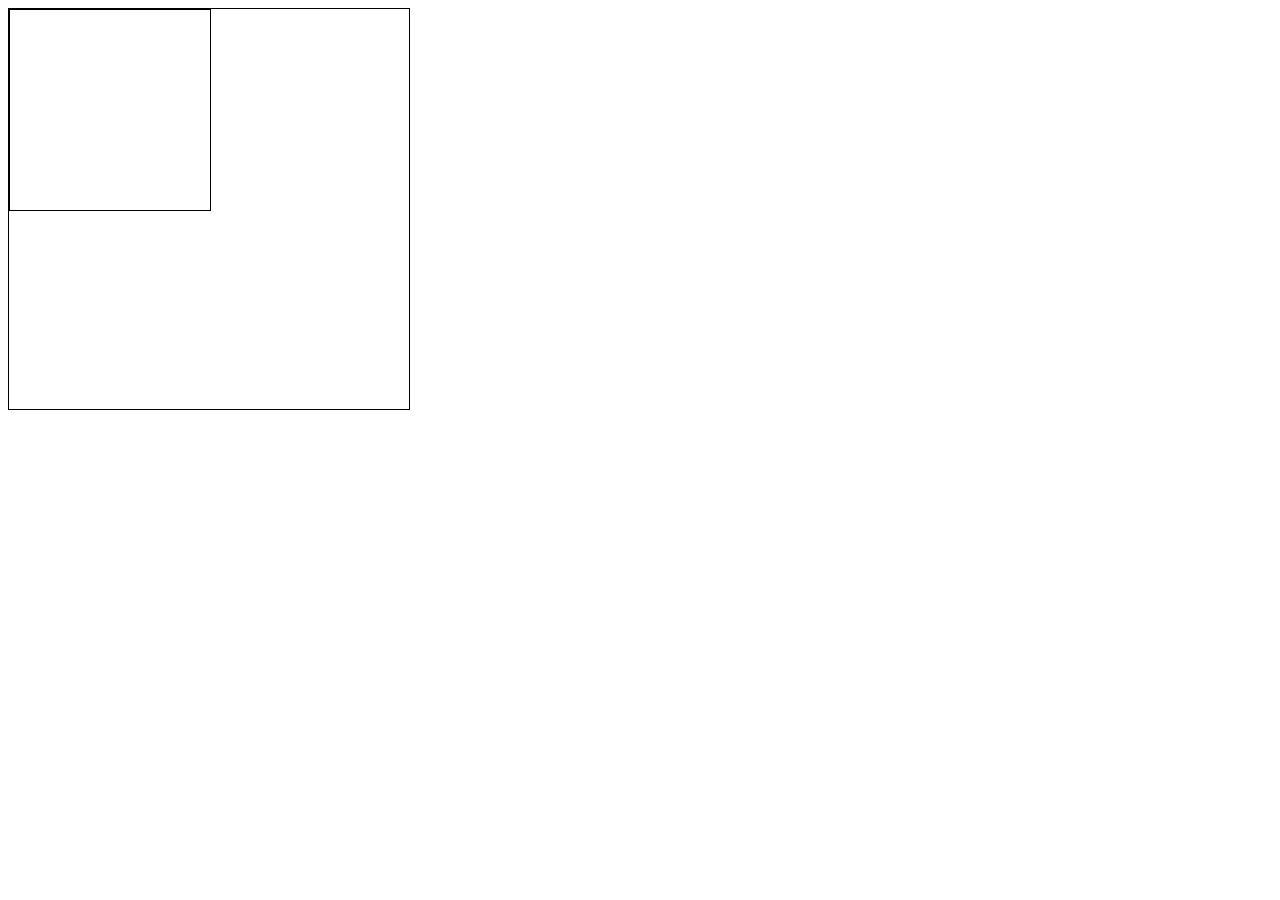
==== src/index.html @ 0bab12d0 "first commit" ====
<!DOCTYPE html>
<html lang="en">
<head>

    <meta charset="UTF-8">
    <meta http-equiv="Content-Security-Policy" content="default-src 'self'; script-src 'self'; object-src 'none'">

    <title>JS Learning</title>

    <link rel="stylesheet" href="css/style.css">
    <link rel="stylesheet" href="css/test-style-classes.css">
    <link rel="stylesheet" href="css/divsStyles.css">
    <link rel="stylesheet" href="css/divs-borders.css">

    <!--<script src="js/CustomElement.js" defer></script>-->
    <script src="js/events-practice.js" defer></script>
    <script src="js/events-div-handlers.js" defer></script>

</head>
<body>

    <!--<custom-element text-color="red"></custom-element>-->

    <!--<a href="https://domain.com?atr1=name&atr2=47"> Статья 1</a>
    <a href="topic2.html"> Статья 2</a>
    <a href="topic3.html"> Статья 3</a>
    <img src="../img/picture1.jpg" alt="Picture 1"/>

    <div data-div="one-div">
        <p>
            This is a<span data-type="inner-span-1"> Span that you looking for</span>
        </p>
        <p> Some broiler plate text 1 </p>
        <p> This is a<span data-type="inner-span-2"> Span with some broiler plate text 2</span></p>
    </div>

    <h1 data-id="data-h1-id">Добр Бобр</h1>

    <button id="redirect-button" >Redirect</button>-->

    <div id="blueRect">
        <div id="redRect"></div>
    </div>

</body>
</html>
---- src/css/style.css ----
a, img, p, h1 {
    display: block;
    margin-bottom: 10px;
}

img {
    width: 300px;
    height: auto;
}
---- src/css/test-style-classes.css ----
.header-color {color:navy;}
.header-font {font-family: Verdana, sans-serif;}
.header-size {font-size: 22px;}
---- src/css/divsStyles.css ----
#blueRect{
    width: 400px;
    height: 400px;
    border: 1px solid black;
}
#redRect{
    width: 200px;
    height: 200px;
    border: 1px solid black;
}
---- src/css/divs-borders.css ----
/*#redRect.borderRed{
    border: 2px solid darkred;
    box-shadow: 0 0 5px 1px rgba(255, 80, 80, 0.5)
}
#blueRect.borderBlue{
    border: 2px solid blue;
    box-shadow: 0 0 5px 1px rgba(65, 105, 225, 1)
}*/

.dynamic-color-border{
    border: 3px solid var(--border-color);
    box-shadow: 0 0 5px 3px var(--glow-color)
}
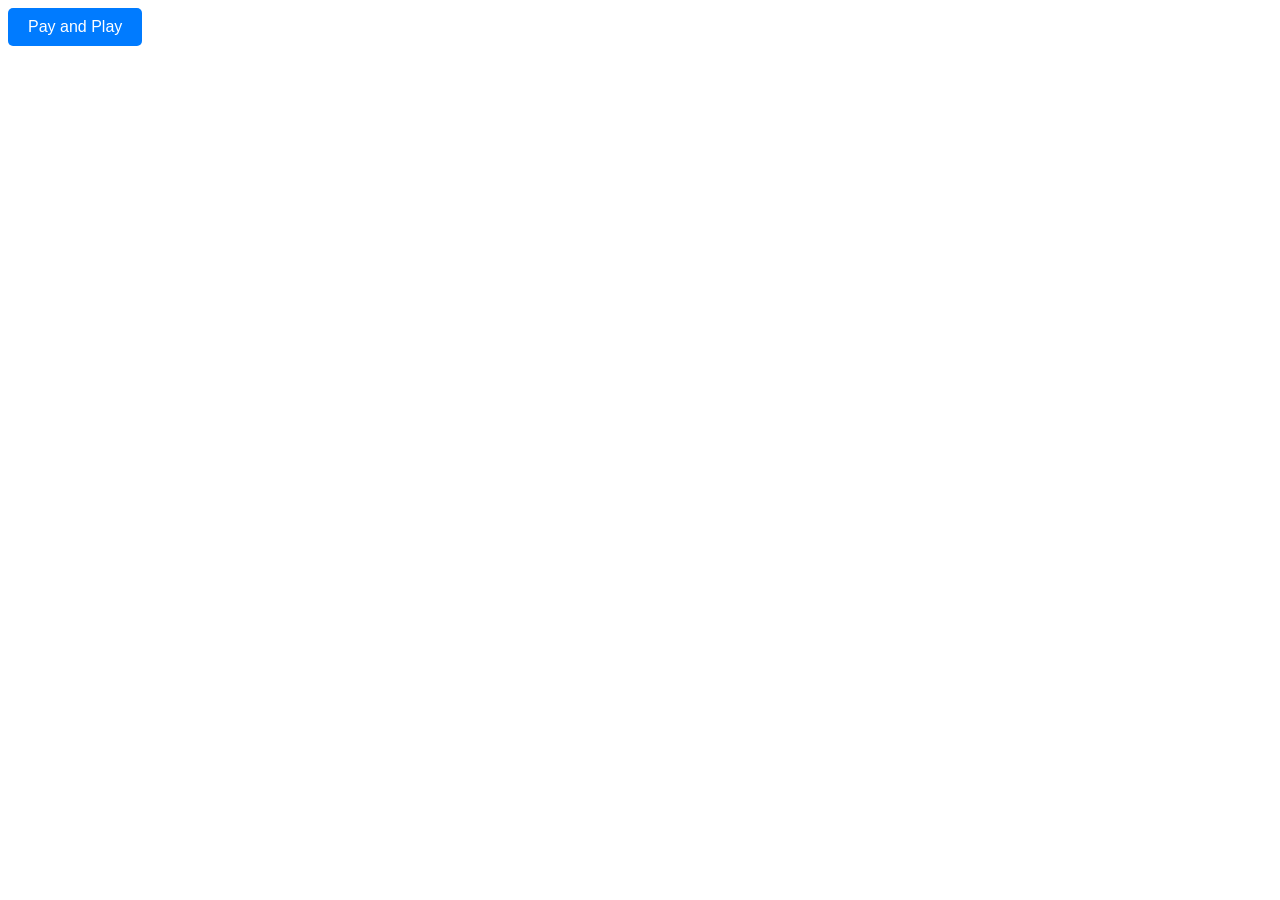
==== commit ffb40621: "second commit" ====
--- a/src/index.html
+++ b/src/index.html
@@ -11,10 +11,13 @@
     <link rel="stylesheet" href="css/test-style-classes.css">
     <link rel="stylesheet" href="css/divsStyles.css">
     <link rel="stylesheet" href="css/divs-borders.css">
+    <link rel="stylesheet" href="css/button-style.css">
 
     <!--<script src="js/CustomElement.js" defer></script>-->
-    <script src="js/events-practice.js" defer></script>
-    <script src="js/events-div-handlers.js" defer></script>
+    <!--<script src="js/events-practice.js" defer></script>-->
+    <!--<script src="js/events-div-handlers.js" defer></script>-->
+    <script src="js/Account.js" defer></script>
+    <script src="js/custom-event.js" defer></script>
 
 </head>
 <body>
@@ -36,11 +39,13 @@
 
     <h1 data-id="data-h1-id">Добр Бобр</h1>
 
-    <button id="redirect-button" >Redirect</button>-->
+    <button id="redirect-button" >Redirect</button>
 
     <div id="blueRect">
         <div id="redRect"></div>
-    </div>
+    </div>-->
+
+    <a data-id="button-id" target="_self" href="pay-result.html" class="my-btn">Pay and Play</a>
 
 </body>
 </html>
--- a/src/css/button-style.css
+++ b/src/css/button-style.css
@@ -0,0 +1,11 @@
+.my-btn {
+    display: inline-block;
+    padding: 10px 20px;
+    background-color: #007bff; /* Синий цвет */
+    color: white;              /* Белый текст */
+    text-decoration: none;     /* Убрать подчеркивание, если это ссылка */
+    border-radius: 5px;        /* Скругление углов */
+    border: none;
+    cursor: pointer;
+    font-family: sans-serif;
+}
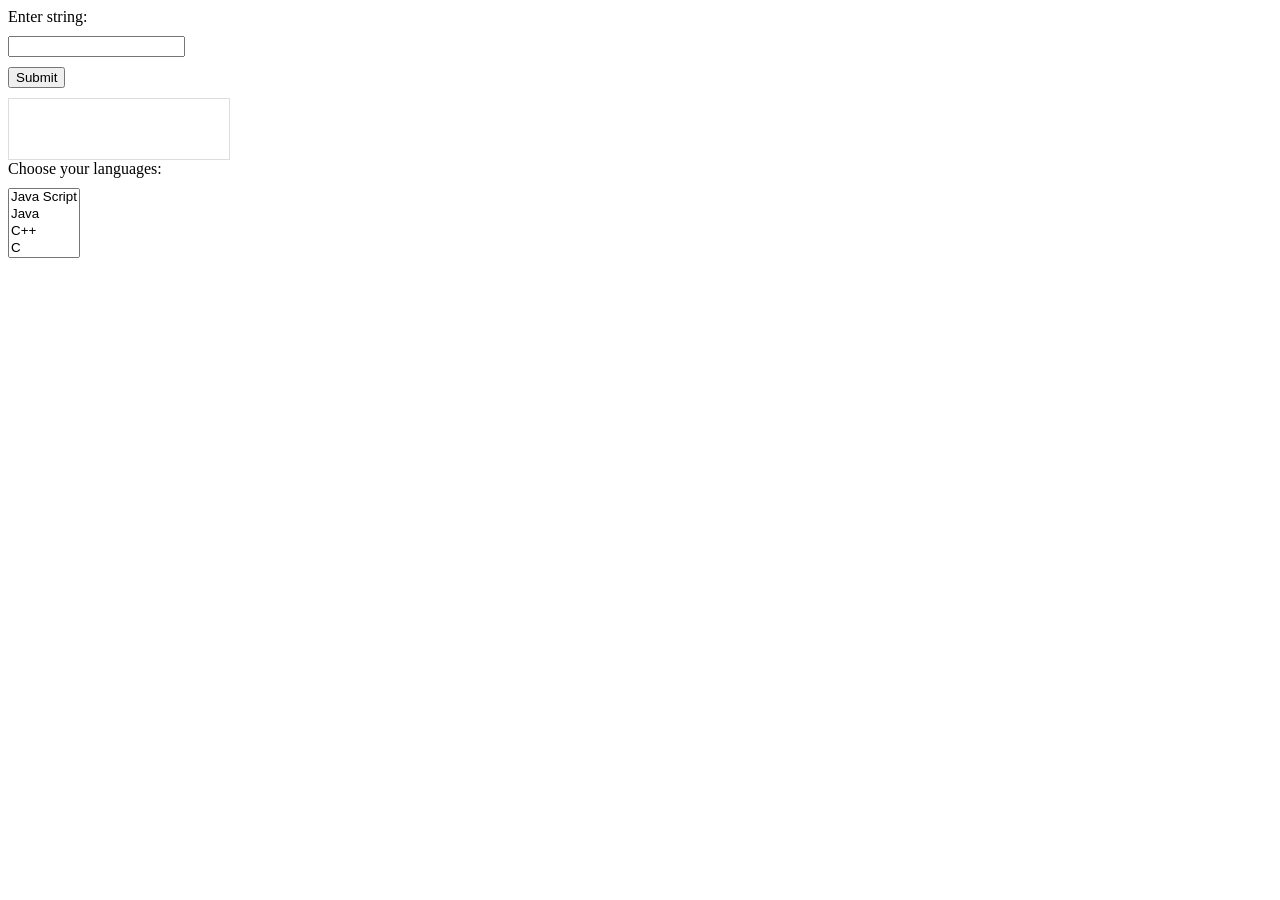
==== commit 5d8df032: "forms and events" ====
--- a/src/index.html
+++ b/src/index.html
@@ -12,12 +12,15 @@
     <link rel="stylesheet" href="css/divsStyles.css">
     <link rel="stylesheet" href="css/divs-borders.css">
     <link rel="stylesheet" href="css/button-style.css">
+    <link rel="stylesheet" href="css/text-block-class.css">
 
     <!--<script src="js/CustomElement.js" defer></script>-->
     <!--<script src="js/events-practice.js" defer></script>-->
     <!--<script src="js/events-div-handlers.js" defer></script>-->
-    <script src="js/Account.js" defer></script>
-    <script src="js/custom-event.js" defer></script>
+    <!--<script src="js/Account.js" defer></script>
+    <script src="js/custom-event.js" defer></script>-->
+
+    <script src="js/forms.js" defer></script>
 
 </head>
 <body>
@@ -43,9 +46,32 @@
 
     <div id="blueRect">
         <div id="redRect"></div>
-    </div>-->
+    </div>
 
-    <a data-id="button-id" target="_self" href="pay-result.html" class="my-btn">Pay and Play</a>
+    <a data-id="button-id" target="_self" href="pay-result.html" class="my-btn">Pay and Play</a>-->
+
+    <form name="textInput">
+        <label for="add-str">Enter string:</label>
+
+        <input id="add-str" type="text" name="add-str"/>
+
+        <input type="submit"  name="button"/>
+    </form>
+
+    <div id="text-block"></div>
+
+    <form name= "select">
+        <label for="lang-select">Choose your languages:</label>
+
+        <select id="lang-select" name="languages"  multiple>
+            <option value="JS">Java Script</option>
+            <option value="Java">Java</option>
+            <option value="C++">C++</option>
+            <option value="C">C</option>
+            <option value="C#">C#</option>
+        </select>
+    </form>
+    <div id="select-block"></div>
 
 </body>
 </html>
--- a/src/css/style.css
+++ b/src/css/style.css
@@ -1,4 +1,4 @@
-a, img, p, h1 {
+a, img, p, h1, input, label{
     display: block;
     margin-bottom: 10px;
 }
--- a/src/css/text-block-class.css
+++ b/src/css/text-block-class.css
@@ -0,0 +1,8 @@
+#text-block {
+    display: block;
+    width: 200px;
+    min-height: 40px;
+    padding: 10px;
+    border: 1px solid #ddd;
+    word-break: break-word;
+}
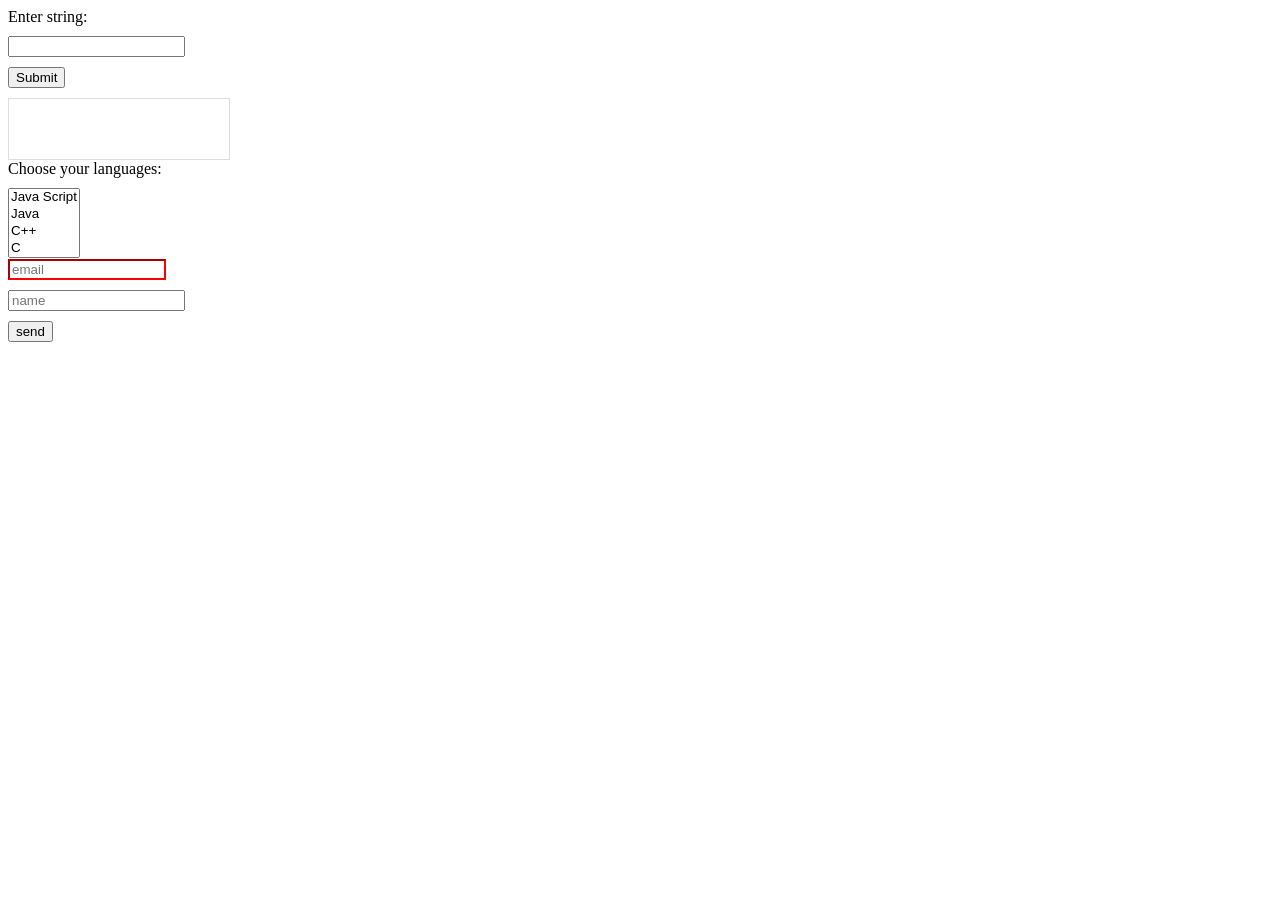
==== commit fc62d38b: "add validation and custom validation for input elements" ====
--- a/src/index.html
+++ b/src/index.html
@@ -73,5 +73,14 @@
     </form>
     <div id="select-block"></div>
 
+
+    <form name="registerForm">
+        <input id="email" type="email" name="email" placeholder="email" required/>
+        <div id="emailError"></div>
+        <input id="username" type="text" name="username" placeholder="name"/>
+        <div id="usernameError"></div>
+        <button type="submit" name="sendEmail">send</button>
+    </form>
+
 </body>
 </html>
--- a/src/css/style.css
+++ b/src/css/style.css
@@ -6,4 +6,21 @@
 img {
     width: 300px;
     height: auto;
+}
+
+#email {
+    width: 150px;
+}
+#email:invalid {
+    border-color: red;
+}
+#email:valid {
+    border-color: blue;
+}
+
+#emailError, #usernameError{
+    padding: 5px;
+    background-color:  #ffcccc;
+    color: #b33939;
+    display: none;
 }
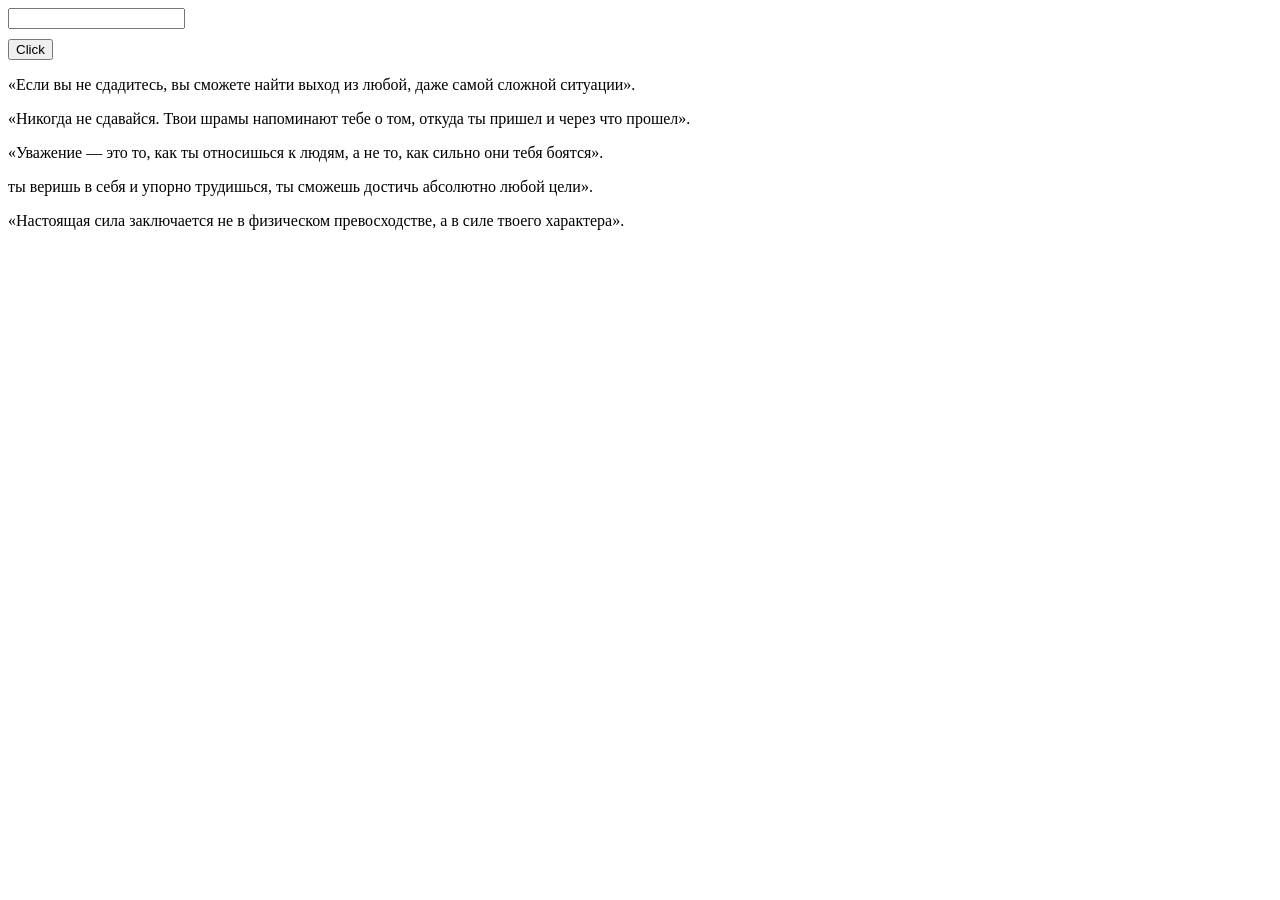
==== commit f404b32c: "BOM methods practice" ====
--- a/src/index.html
+++ b/src/index.html
@@ -13,14 +13,12 @@
     <link rel="stylesheet" href="css/divs-borders.css">
     <link rel="stylesheet" href="css/button-style.css">
     <link rel="stylesheet" href="css/text-block-class.css">
+    <link rel="stylesheet" href="css/disappearance.css">
 
-    <!--<script src="js/CustomElement.js" defer></script>-->
-    <!--<script src="js/events-practice.js" defer></script>-->
-    <!--<script src="js/events-div-handlers.js" defer></script>-->
-    <!--<script src="js/Account.js" defer></script>
-    <script src="js/custom-event.js" defer></script>-->
+    <script src="js/UtilityClass.js" defer></script>
+    <script src="js/bom-three.js" defer></script>
 
-    <script src="js/forms.js" defer></script>
+
 
 </head>
 <body>
@@ -50,7 +48,7 @@
 
     <a data-id="button-id" target="_self" href="pay-result.html" class="my-btn">Pay and Play</a>-->
 
-    <form name="textInput">
+    <!--<form name="textInput">
         <label for="add-str">Enter string:</label>
 
         <input id="add-str" type="text" name="add-str"/>
@@ -80,7 +78,18 @@
         <input id="username" type="text" name="username" placeholder="name"/>
         <div id="usernameError"></div>
         <button type="submit" name="sendEmail">send</button>
-    </form>
+    </form>-->
+
+    <input type="text" id="key-word"/>
+    <button id="btn">Click</button>
+
+    <div>
+        <p>«Если вы не сдадитесь, вы сможете найти выход из любой, даже самой сложной ситуации».</p>
+        <p>«Никогда не сдавайся. Твои шрамы напоминают тебе о том, откуда ты пришел и через что прошел».</p>
+        <p>«Уважение — это то, как ты относишься к людям, а не то, как сильно они тебя боятся».</p>
+        <p> ты веришь в себя и упорно трудишься, ты сможешь достичь абсолютно любой цели».</p>
+        <p>«Настоящая сила заключается не в физическом превосходстве, а в силе твоего характера».</p>
+    </div>
 
 </body>
 </html>
--- a/src/css/disappearance.css
+++ b/src/css/disappearance.css
@@ -0,0 +1,8 @@
+.auto-fade-out {
+    transition: opacity 0.5s ease;
+    opacity: 1;
+}
+
+.fade-out-hidden {
+    opacity: 0;
+}
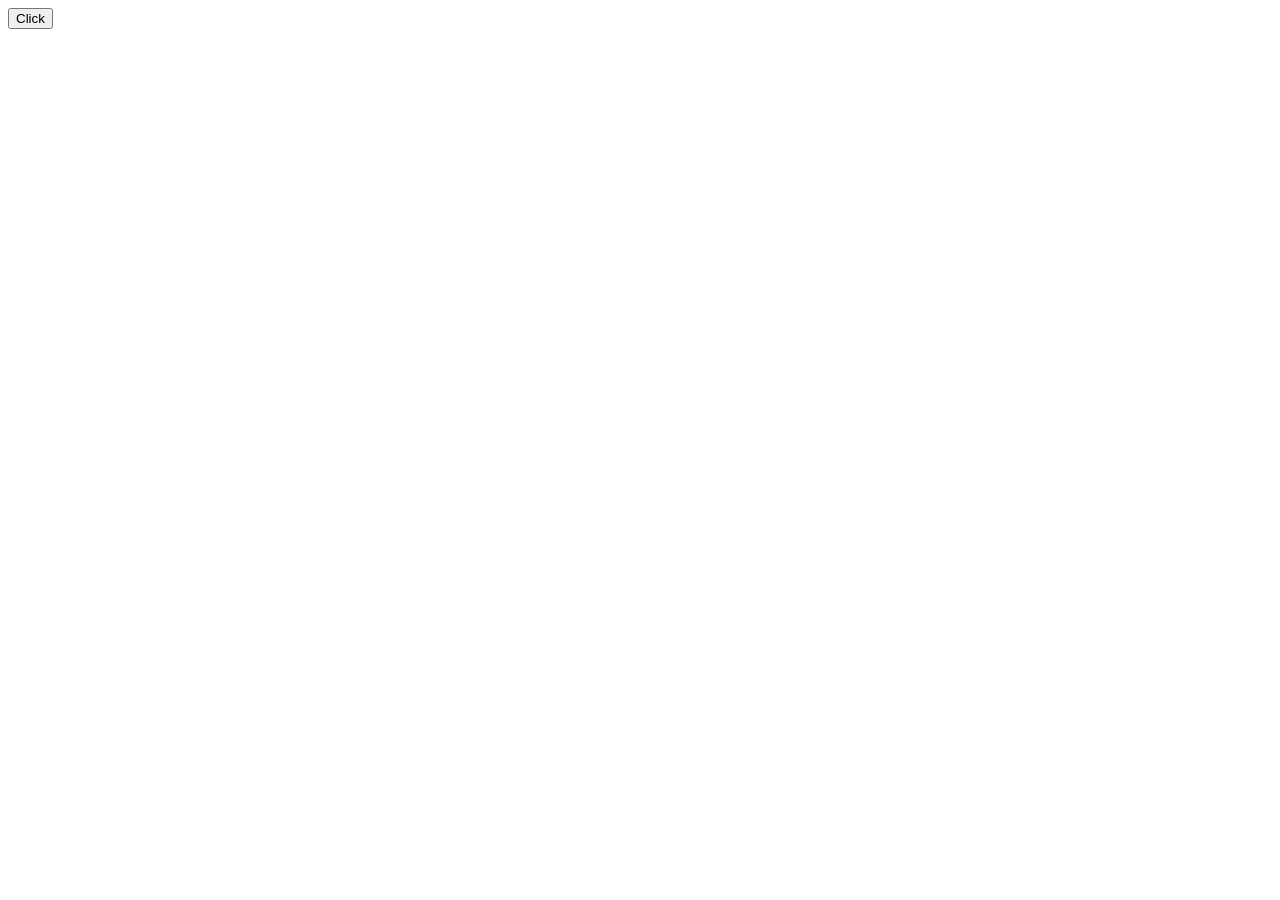
==== commit 50f200aa: "history practice" ====
--- a/src/index.html
+++ b/src/index.html
@@ -16,7 +16,7 @@
     <link rel="stylesheet" href="css/disappearance.css">
 
     <script src="js/UtilityClass.js" defer></script>
-    <script src="js/bom-three.js" defer></script>
+    <script src="js/bom-three/bom-three.js" defer></script>
 
 
 
@@ -80,7 +80,7 @@
         <button type="submit" name="sendEmail">send</button>
     </form>-->
 
-    <input type="text" id="key-word"/>
+    <!--<input type="text" id="key-word"/>
     <button id="btn">Click</button>
 
     <div>
@@ -89,7 +89,10 @@
         <p>«Уважение — это то, как ты относишься к людям, а не то, как сильно они тебя боятся».</p>
         <p> ты веришь в себя и упорно трудишься, ты сможешь достичь абсолютно любой цели».</p>
         <p>«Настоящая сила заключается не в физическом превосходстве, а в силе твоего характера».</p>
-    </div>
+    </div>-->
+
+    <button id="open-window">Click</button>
+
 
 </body>
 </html>
